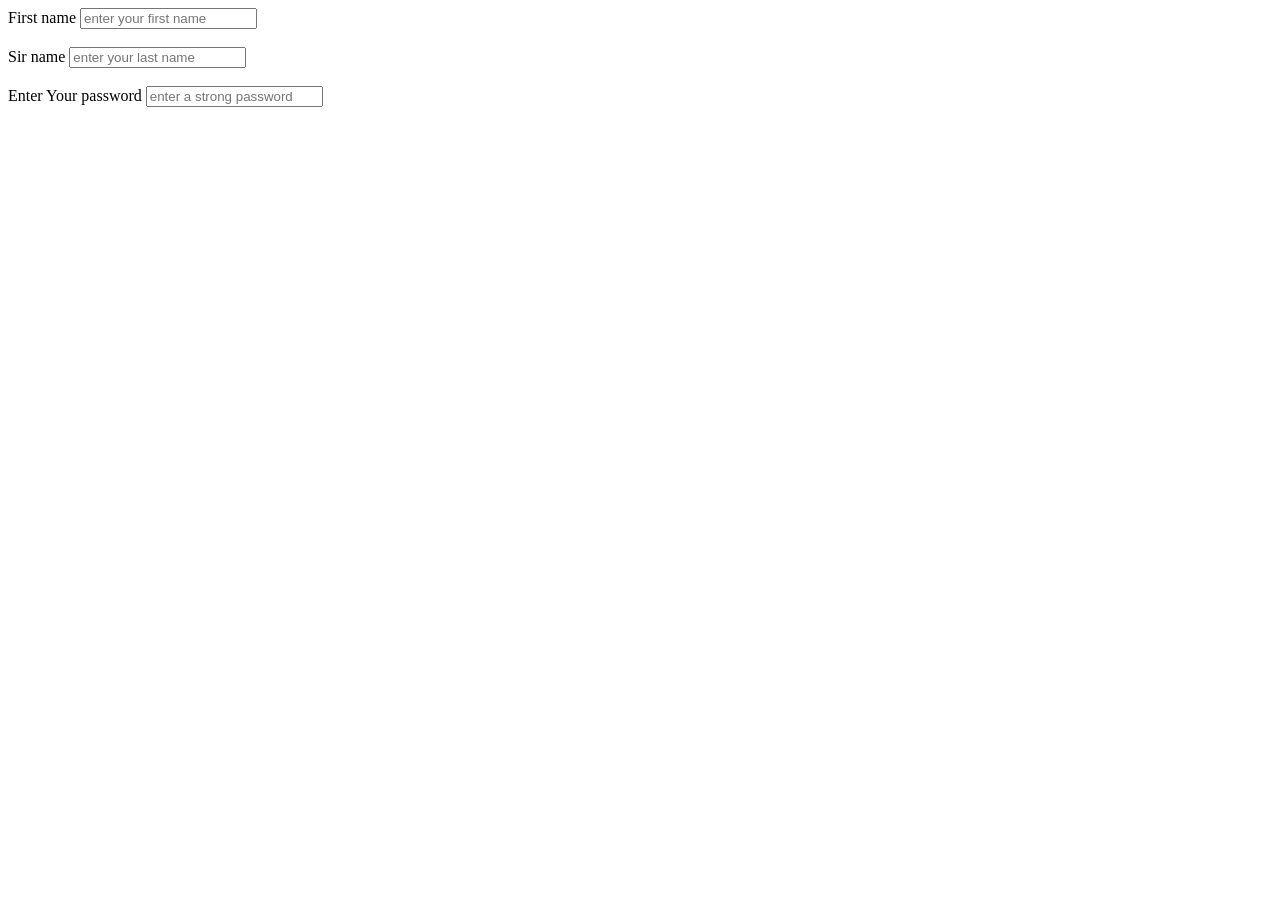
==== register.html @ 78c9a6d4 "modified:   app.css         modified:   index.html         modified:   recipes/nsimankhuku.html" ====
<!DOCTYPE html>
<html lang="en">
<head>
    <meta charset="UTF-8">
    <meta name="viewport" content="width=device-width, initial-scale=1.0">
    <link rel="stylesheet" href="/app.css">
    <title>Register</title>
</head>
<body>
    <form action="register.html" method="post">
        <label for="username!">First name</label>
        <input id="username!" placeholder="enter your first name"> <br><br>
        <label for="sirname">Sir name</label>
        <input id="sirname" type="text" placeholder="enter your last name" maxlength="200"> <br><br>
        <label for="password">Enter Your password</label>
        <input type="password" id="password" placeholder="enter a strong password">
    </form>
    
</body>
</html>
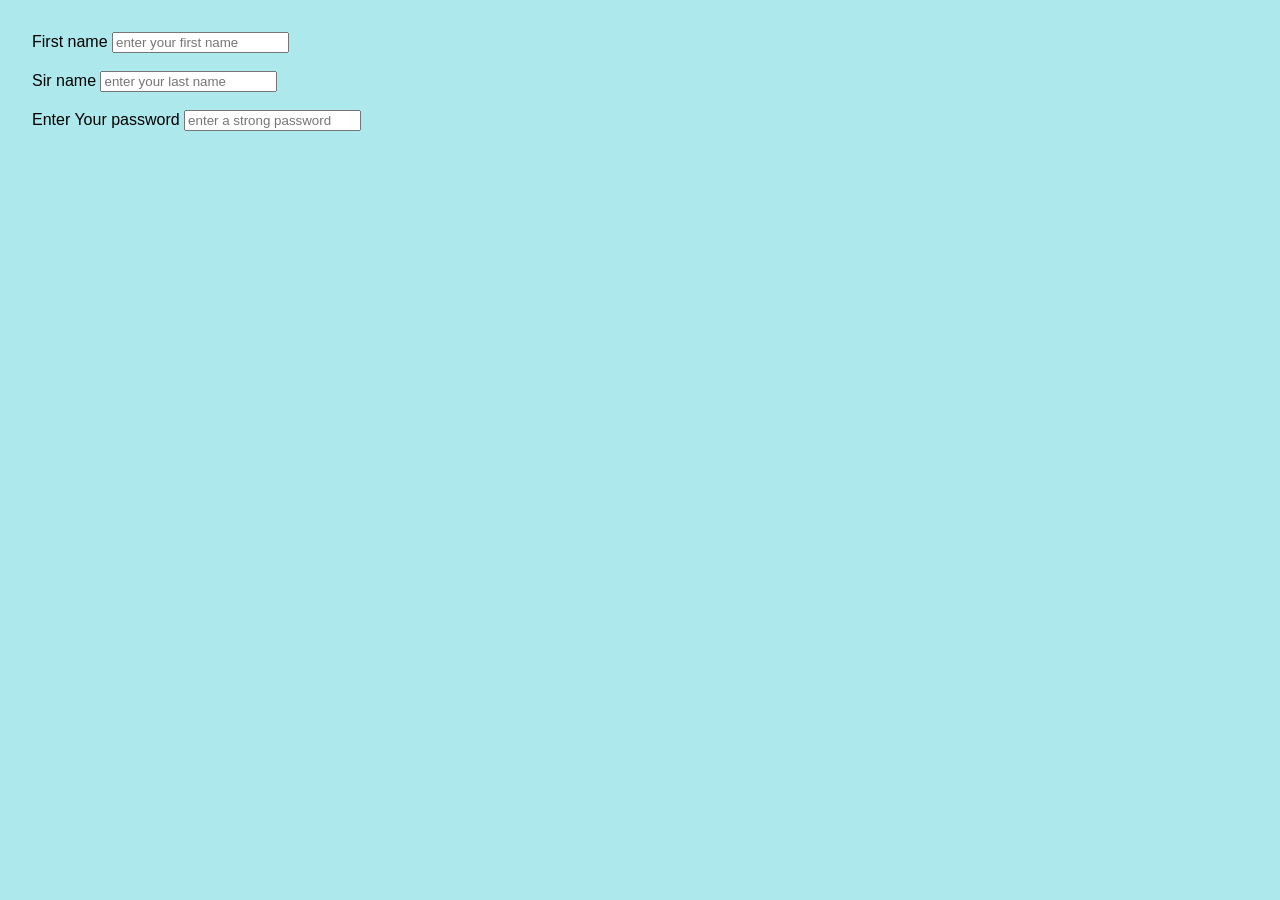
==== commit f641bb84: "This is my odin recipe assignment" ====
--- a/register.html
+++ b/register.html
@@ -7,14 +7,17 @@
     <title>Register</title>
 </head>
 <body>
-    <form action="register.html" method="post">
-        <label for="username!">First name</label>
-        <input id="username!" placeholder="enter your first name"> <br><br>
-        <label for="sirname">Sir name</label>
-        <input id="sirname" type="text" placeholder="enter your last name" maxlength="200"> <br><br>
-        <label for="password">Enter Your password</label>
-        <input type="password" id="password" placeholder="enter a strong password">
-    </form>
+    <div>
+          <form action="register.html" method="post">
+                 <label for="username!">First name</label>
+                 <input id="username!" placeholder="enter your first name"> <br><br>
+                  <label for="sirname">Sir name</label>
+                 <input id="sirname" type="text" placeholder="enter your last name" maxlength="200"> <br><br>
+                  <label for="password">Enter Your password</label>
+                   <input type="password" id="password" placeholder="enter a strong password">
+            </form>
+    </div>
+   
     
 </body>
 </html>
--- a/app.css
+++ b/app.css
@@ -0,0 +1,58 @@
+body{
+    font-family: Arial, sans-serif;
+    margin: 2px;
+    padding: 10px;
+    border-radius: 15;
+    background-color: #ace8ec;
+    border: 50px;
+}
+ul{
+    list-style-type: none;
+}
+a{
+    text-decoration: none;
+    color: #333;
+}
+a:hover{
+    color: #007BFF;
+}
+h1{
+    color: #333;
+}
+p{
+    color: #555;
+    line-height: 1.6;
+}
+div{
+    padding: 20px;
+    border: #007BFF;
+}
+em{
+    font-style: italic;
+    color: #333;
+    text-transform: capitalize;
+    background-color: #007BFF;
+    color: white;
+    padding: 5px 10px;
+    border-radius: 5px;
+}
+img{
+    height: 400;
+    width: 200;
+    border: 10px;
+    border-radius: 20px;
+    padding: 10px ;
+}
+nav{
+    background-color: #36bcc5;
+    border-radius: 10px;
+    align-items: center;
+
+}
+.login{
+    border: 30px 50px;
+    background-color: #555;
+    border-radius: 10px;
+    align-content: center;
+    box-sizing: content-box;
+}
